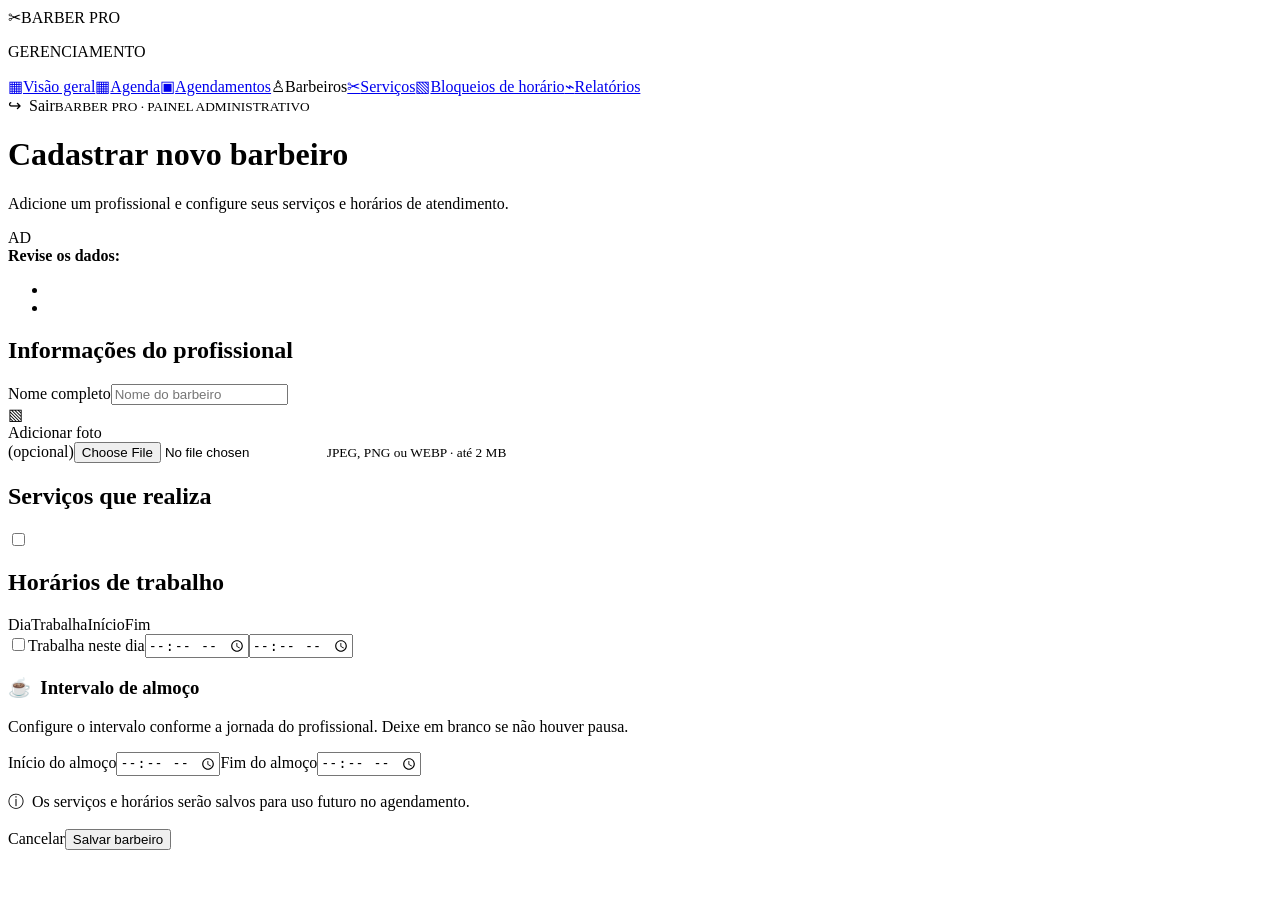
==== src/main/resources/templates/admin/barber-form.html @ 87ef7114 "feat: inicia painel administrativo Barber Pro Co-authored-by: Copilot <223556219+Copilot@users.norep" ====
<!doctype html>
<html lang="pt-BR" xmlns:th="http://www.thymeleaf.org"><head><meta charset="utf-8"><meta name="viewport" content="width=device-width, initial-scale=1"><title>Cadastrar barbeiro · Barber Pro</title><link rel="stylesheet" th:href="@{/css/app.css}"><script defer th:src="@{/js/app.js}"></script></head>
<body class="admin-page"><aside class="sidebar"><a class="brand" th:href="@{/admin/barbeiros}"><span class="brand-mark">✂</span><span>BARBER PRO</span></a><p class="side-label">GERENCIAMENTO</p><nav class="side-nav" aria-label="Navegação administrativa"><a href="#" class="nav-item"><span>▦</span>Visão geral</a><a href="#" class="nav-item"><span>▦</span>Agenda</a><a href="#" class="nav-item"><span>▣</span>Agendamentos</a><a th:href="@{/admin/barbeiros}" class="nav-item active"><span>♙</span>Barbeiros</a><a href="#" class="nav-item"><span>✂</span>Serviços</a><a href="#" class="nav-item"><span>▧</span>Bloqueios de horário</a><a href="#" class="nav-item"><span>⌁</span>Relatórios</a></nav><div class="sidebar-bottom"><a th:href="@{/admin/login}">↪ &nbsp;Sair</a><small>BARBER PRO · PAINEL ADMINISTRATIVO</small></div></aside>
<main class="main-content"><header class="page-heading"><div><h1>Cadastrar novo barbeiro</h1><p class="lead">Adicione um profissional e configure seus serviços e horários de atendimento.</p></div><div class="avatar">AD</div></header>
<form th:action="@{/admin/barbeiros}" th:object="${barberForm}" method="post" enctype="multipart/form-data" novalidate>
<div class="notice notice-error" th:if="${#fields.hasErrors('*')}" role="alert"><strong>Revise os dados:</strong><ul><li th:each="error : ${#fields.globalErrors()}" th:text="${error}"></li><li th:each="error : ${#fields.errors('name')}" th:text="${error}"></li></ul></div>
<div class="top-grid"><section class="panel profile-panel"><h2>Informações do profissional</h2><div class="profile-fields"><div class="field"><label for="name">Nome completo</label><input id="name" type="text" th:field="*{name}" placeholder="Nome do barbeiro" maxlength="100" required><small class="field-error" th:if="${#fields.hasErrors('name')}" th:errors="*{name}"></small></div><label class="photo-drop" for="photo"><span class="photo-placeholder" id="photo-placeholder">▧<br><span>Adicionar foto<br>(opcional)</span></span><img id="photo-preview" alt="Prévia da foto" hidden><input id="photo" name="photo" type="file" accept="image/jpeg,image/png,image/webp"><small>JPEG, PNG ou WEBP · até 2 MB</small></label></div></section>
<section class="panel service-panel"><h2>Serviços que realiza</h2><div class="service-list"><label class="check-row" th:each="service : ${services}"><input type="checkbox" th:field="*{serviceIds}" th:value="${service.id}"><span class="custom-check"></span><span class="service-copy"><span th:text="${service.name}"></span><small th:text="${service.durationMinutes + ' min · R$ ' + #numbers.formatDecimal(service.price, 1, 'POINT', 2, 'COMMA')}"></small></span></label></div></section></div>
<section class="panel schedule-panel"><h2>Horários de trabalho</h2><div class="schedule-table"><div class="schedule-header"><span>Dia</span><span>Trabalha</span><span>Início</span><span>Fim</span></div><div class="schedule-row" th:each="day, iter : *{schedules}"><span class="day-name" th:text="${day.label}"></span><label class="work-check" th:for="${'working-' + iter.index}"><input type="checkbox" th:field="*{schedules[__${iter.index}__].working}" th:id="${'working-' + iter.index}"><span class="custom-check"></span><span class="sr-only">Trabalha neste dia</span></label><input class="time-input" type="time" th:field="*{schedules[__${iter.index}__].startTime}" th:aria-label="${'Início ' + day.label}"><input class="time-input" type="time" th:field="*{schedules[__${iter.index}__].endTime}" th:aria-label="${'Fim ' + day.label}"><input type="hidden" th:field="*{schedules[__${iter.index}__].dayOfWeek}"></div></div>
<div class="lunch-row"><div><h3>☕ &nbsp;Intervalo de almoço</h3><p class="muted">Configure o intervalo conforme a jornada do profissional. Deixe em branco se não houver pausa.</p></div><div class="lunch-fields"><label>Início do almoço<input class="time-input" type="time" th:field="*{lunchStart}"></label><label>Fim do almoço<input class="time-input" type="time" th:field="*{lunchEnd}"></label></div></div></section>
<footer class="form-footer"><p class="muted">ⓘ &nbsp;Os serviços e horários serão salvos para uso futuro no agendamento.</p><div class="actions"><a class="button button-secondary" th:href="@{/admin/barbeiros}">Cancelar</a><button class="button button-primary" type="submit">Salvar barbeiro</button></div></footer></form></main></body></html>
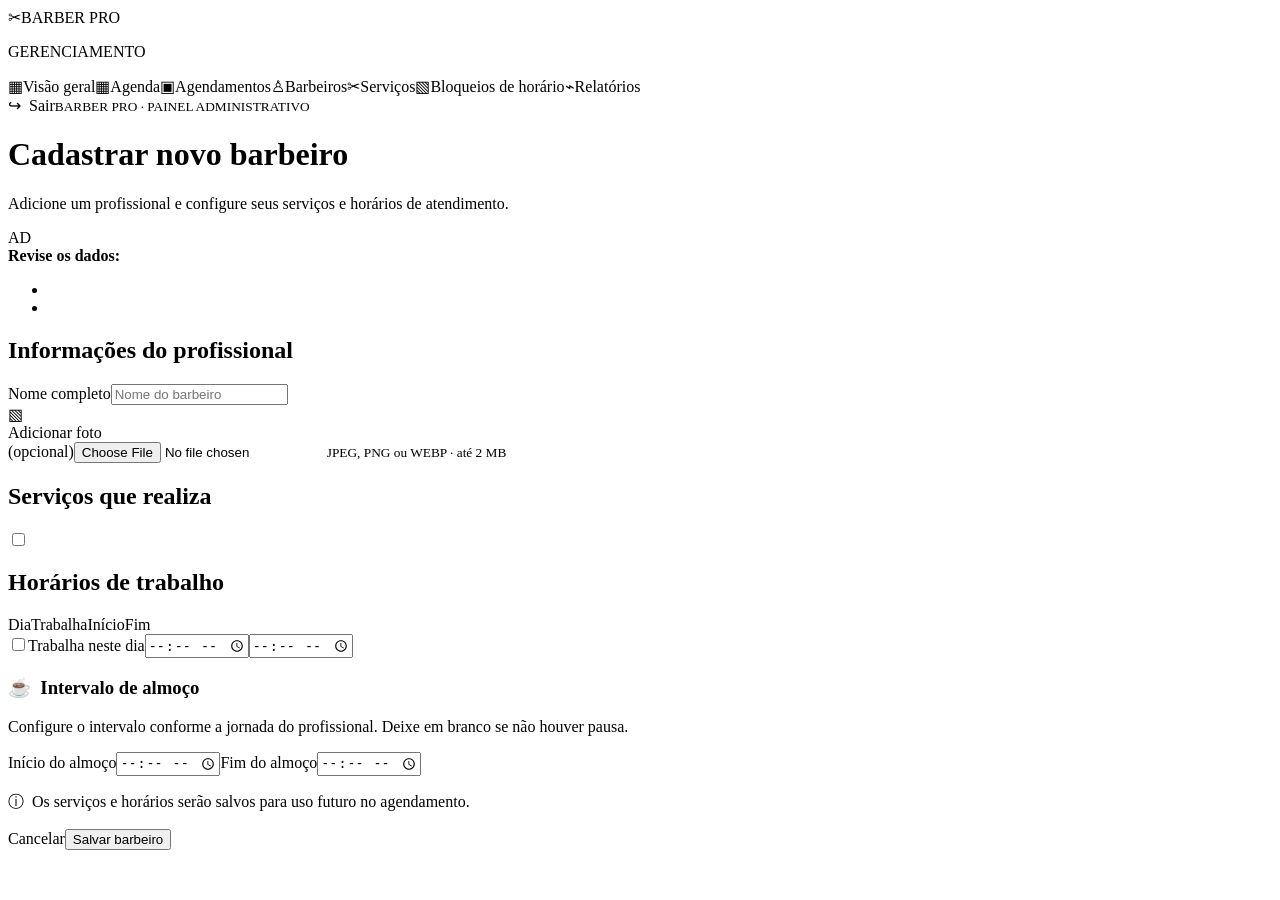
==== commit 609c8bce: "feat: completa telas iniciais do Barber Pro Co-authored-by: Copilot <223556219+Copilot@users.noreply" ====
--- a/src/main/resources/templates/admin/barber-form.html
+++ b/src/main/resources/templates/admin/barber-form.html
@@ -1,6 +1,6 @@
 <!doctype html>
 <html lang="pt-BR" xmlns:th="http://www.thymeleaf.org"><head><meta charset="utf-8"><meta name="viewport" content="width=device-width, initial-scale=1"><title>Cadastrar barbeiro · Barber Pro</title><link rel="stylesheet" th:href="@{/css/app.css}"><script defer th:src="@{/js/app.js}"></script></head>
-<body class="admin-page"><aside class="sidebar"><a class="brand" th:href="@{/admin/barbeiros}"><span class="brand-mark">✂</span><span>BARBER PRO</span></a><p class="side-label">GERENCIAMENTO</p><nav class="side-nav" aria-label="Navegação administrativa"><a href="#" class="nav-item"><span>▦</span>Visão geral</a><a href="#" class="nav-item"><span>▦</span>Agenda</a><a href="#" class="nav-item"><span>▣</span>Agendamentos</a><a th:href="@{/admin/barbeiros}" class="nav-item active"><span>♙</span>Barbeiros</a><a href="#" class="nav-item"><span>✂</span>Serviços</a><a href="#" class="nav-item"><span>▧</span>Bloqueios de horário</a><a href="#" class="nav-item"><span>⌁</span>Relatórios</a></nav><div class="sidebar-bottom"><a th:href="@{/admin/login}">↪ &nbsp;Sair</a><small>BARBER PRO · PAINEL ADMINISTRATIVO</small></div></aside>
+<body class="admin-page"><aside class="sidebar"><a class="brand" th:href="@{/admin}"><span class="brand-mark">✂</span><span>BARBER PRO</span></a><p class="side-label">GERENCIAMENTO</p><nav class="side-nav" aria-label="Navegação administrativa"><a th:href="@{/admin}" class="nav-item"><span>▦</span>Visão geral</a><a th:href="@{/admin/agenda}" class="nav-item"><span>▦</span>Agenda</a><a th:href="@{/admin/agendamentos}" class="nav-item"><span>▣</span>Agendamentos</a><a th:href="@{/admin/barbeiros}" class="nav-item active"><span>♙</span>Barbeiros</a><a th:href="@{/admin/servicos}" class="nav-item"><span>✂</span>Serviços</a><a th:href="@{/admin/bloqueios}" class="nav-item"><span>▧</span>Bloqueios de horário</a><a th:href="@{/admin/relatorios}" class="nav-item"><span>⌁</span>Relatórios</a></nav><div class="sidebar-bottom"><a th:href="@{/admin/login}">↪ &nbsp;Sair</a><small>BARBER PRO · PAINEL ADMINISTRATIVO</small></div></aside>
 <main class="main-content"><header class="page-heading"><div><h1>Cadastrar novo barbeiro</h1><p class="lead">Adicione um profissional e configure seus serviços e horários de atendimento.</p></div><div class="avatar">AD</div></header>
 <form th:action="@{/admin/barbeiros}" th:object="${barberForm}" method="post" enctype="multipart/form-data" novalidate>
 <div class="notice notice-error" th:if="${#fields.hasErrors('*')}" role="alert"><strong>Revise os dados:</strong><ul><li th:each="error : ${#fields.globalErrors()}" th:text="${error}"></li><li th:each="error : ${#fields.errors('name')}" th:text="${error}"></li></ul></div>
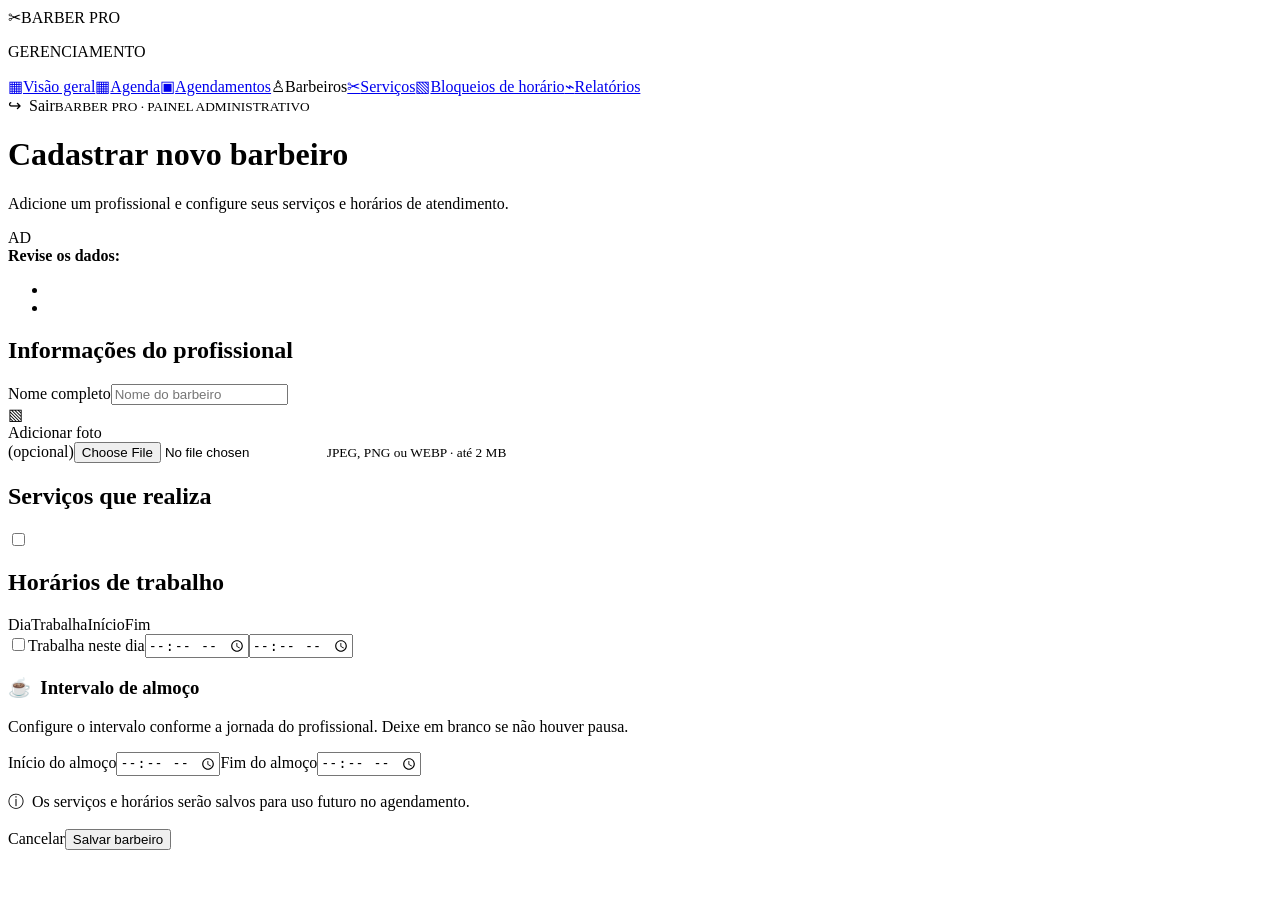
==== commit 4611e672: "Revert "feat: completa telas iniciais do Barber Pro" This reverts commit 609c8bce2608f590ac2f520e271" ====
--- a/src/main/resources/templates/admin/barber-form.html
+++ b/src/main/resources/templates/admin/barber-form.html
@@ -1,6 +1,6 @@
 <!doctype html>
 <html lang="pt-BR" xmlns:th="http://www.thymeleaf.org"><head><meta charset="utf-8"><meta name="viewport" content="width=device-width, initial-scale=1"><title>Cadastrar barbeiro · Barber Pro</title><link rel="stylesheet" th:href="@{/css/app.css}"><script defer th:src="@{/js/app.js}"></script></head>
-<body class="admin-page"><aside class="sidebar"><a class="brand" th:href="@{/admin}"><span class="brand-mark">✂</span><span>BARBER PRO</span></a><p class="side-label">GERENCIAMENTO</p><nav class="side-nav" aria-label="Navegação administrativa"><a th:href="@{/admin}" class="nav-item"><span>▦</span>Visão geral</a><a th:href="@{/admin/agenda}" class="nav-item"><span>▦</span>Agenda</a><a th:href="@{/admin/agendamentos}" class="nav-item"><span>▣</span>Agendamentos</a><a th:href="@{/admin/barbeiros}" class="nav-item active"><span>♙</span>Barbeiros</a><a th:href="@{/admin/servicos}" class="nav-item"><span>✂</span>Serviços</a><a th:href="@{/admin/bloqueios}" class="nav-item"><span>▧</span>Bloqueios de horário</a><a th:href="@{/admin/relatorios}" class="nav-item"><span>⌁</span>Relatórios</a></nav><div class="sidebar-bottom"><a th:href="@{/admin/login}">↪ &nbsp;Sair</a><small>BARBER PRO · PAINEL ADMINISTRATIVO</small></div></aside>
+<body class="admin-page"><aside class="sidebar"><a class="brand" th:href="@{/admin/barbeiros}"><span class="brand-mark">✂</span><span>BARBER PRO</span></a><p class="side-label">GERENCIAMENTO</p><nav class="side-nav" aria-label="Navegação administrativa"><a href="#" class="nav-item"><span>▦</span>Visão geral</a><a href="#" class="nav-item"><span>▦</span>Agenda</a><a href="#" class="nav-item"><span>▣</span>Agendamentos</a><a th:href="@{/admin/barbeiros}" class="nav-item active"><span>♙</span>Barbeiros</a><a href="#" class="nav-item"><span>✂</span>Serviços</a><a href="#" class="nav-item"><span>▧</span>Bloqueios de horário</a><a href="#" class="nav-item"><span>⌁</span>Relatórios</a></nav><div class="sidebar-bottom"><a th:href="@{/admin/login}">↪ &nbsp;Sair</a><small>BARBER PRO · PAINEL ADMINISTRATIVO</small></div></aside>
 <main class="main-content"><header class="page-heading"><div><h1>Cadastrar novo barbeiro</h1><p class="lead">Adicione um profissional e configure seus serviços e horários de atendimento.</p></div><div class="avatar">AD</div></header>
 <form th:action="@{/admin/barbeiros}" th:object="${barberForm}" method="post" enctype="multipart/form-data" novalidate>
 <div class="notice notice-error" th:if="${#fields.hasErrors('*')}" role="alert"><strong>Revise os dados:</strong><ul><li th:each="error : ${#fields.globalErrors()}" th:text="${error}"></li><li th:each="error : ${#fields.errors('name')}" th:text="${error}"></li></ul></div>
